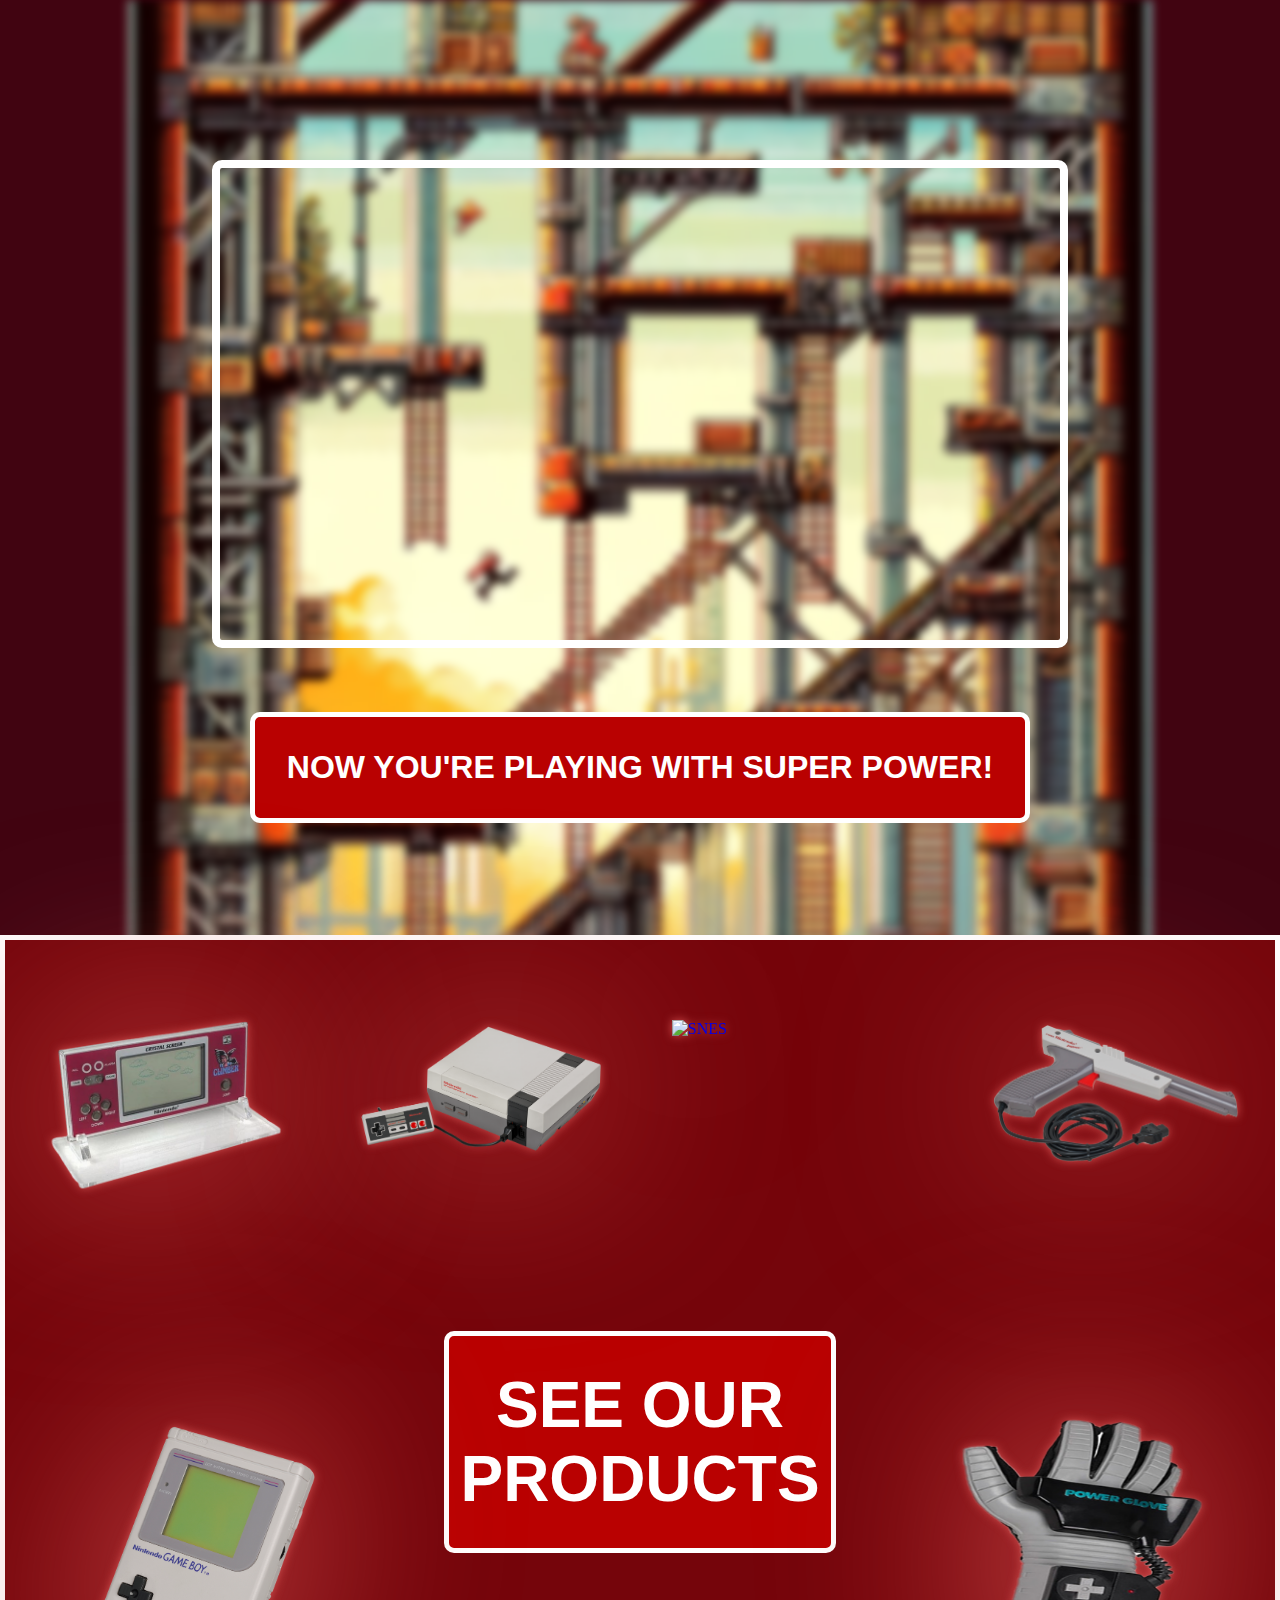
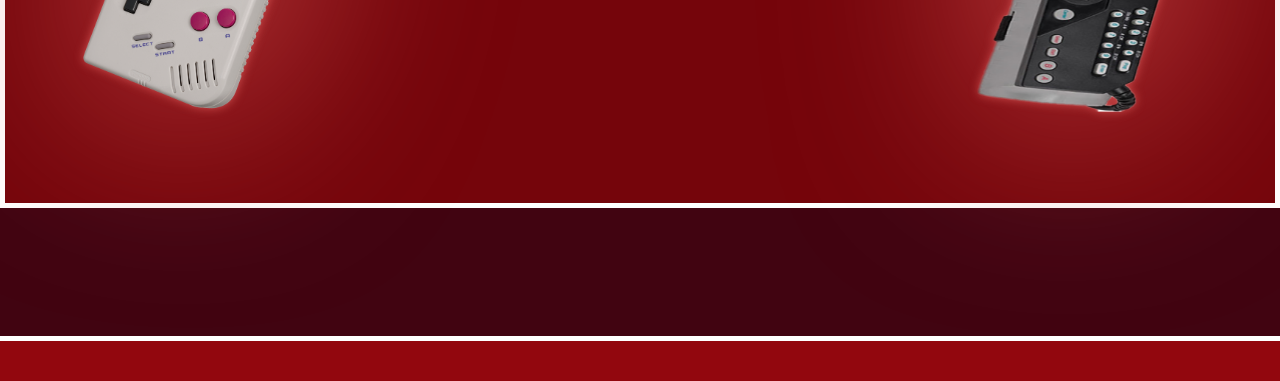
==== index.html @ 07e48787 "Add files via upload" ====
<!DOCTYPE html>
<html lang="en">
<head>
    <!-- more meta tags/favicon -->
    <meta charset="UTF-8">
    <meta name="viewport" content="width=device-width, initial-scale=1.0">
    <meta name="description" content="Video Game Company Products Page">
    <meta name="keywords" content="Video Games, Consoles, Accessories, Digital, Fun, Games">
    <title>Home</title>
    <link rel="stylesheet" href="/css/home.css">
    <link rel="stylesheet" href="/css/headerfooter.css">
    <link rel="icon" href="/Images/Logo/mario.png" type="image/x-icon">
</head>
<body>
    <!-- javascript header -->
    <header id="main-header"></header>
    
    <main class="home-main">
        <!-- holds the youtube video of old nintendo ad and sets it to mute by default -->
        <div class="video-holder">
            <iframe src="https://www.youtube.com/embed/Vb0ul2M6C9o?si=GAKZuXqco0-s30Gz?autoplay=1&mute=1">
            </iframe>
        </div>
        <!-- holds everything else -->
        <section class="consoles-home">
            <!-- the slogan -->
            <h1 id="slogan">
                NOW YOU'RE PLAYING WITH SUPER POWER!
            </h1>
            <!-- the box that holds all the images -->
            <div class="console-images-home">
                <a href="products.html">
                    <img src="/Images/Consoles/Gameandwatch.png" alt="Game&Watch">
                </a>
                <a href="products.html">
                    <img src="/Images/Consoles/nes.png" alt="NES">
                </a>
                <a href="products.html">
                    <img src="/Images/Consoles/snes.png" alt="SNES">
                </a>
                <a href="products.html">
                    <img src="/Images/Consoles/NES_Zapper.webp" alt="Zapper">
                </a>
                <a href="products.html">
                    <img src="/Images/Consoles/gameboy.png" alt="GameBoy">
                </a>
                <!-- this one here is the label -->
                <a href="products.html" id="console-label">SEE OUR PRODUCTS</a>
                
                <a href="products.html">
                    <img src="/Images/Consoles/powerglove.jpg" alt="PowerGlove">
                </a>
            </div>
        </section>
    </main>
    <!-- javascript footer -->
    <footer id="main-footer">
        <!-- home.js makes the slogan grow after scrolling down a certain percent of the web page -->
        <script src="/JS/home.js"></script>
        <script src="/JS/header-footer.js"></script>
    </footer>
</body>
</html>
---- css/home.css ----
/* establish a nice canvas to work on that is dynamic */
body{
    margin: 0;
    display: flex;
    flex-direction: column;
    background-color: rgb(65, 4, 17);
    overflow-x: hidden;
    flex: 1;
}
/* this container holds all the meat */
.home-main {
    /* This is needed to position the pseudo-element */
    position: relative; 
}
/* creates an additional layer on top of home-main allowing us to make a blur effect that doesn't effect the other elements inside */
.home-main::before {
    /* could be used to add text but wont display anything without at least an empty string */
    content: "";
    /* ensures it will not effect the positioning of the other elements */
    position: absolute;
    /* ensure complete coverage */
    top: 0;
    left: 0;
    width: 100%;
    height: 100%;
    /* place my image */
    background-image: url('/Images/Backdrops/Homebackdrop.webp');
    /* put in the center */
    background-position: center;
    /* make it so the image doesn't move when scrolling */
    background-attachment: fixed;
    /* make it so the image doesn't loop to fill space */
    background-repeat: no-repeat;
    /* put on the blur */
    filter: blur(5px);
    /* place it behind everything inside main */
    z-index: -1;
}
/* create flexbox to hold video */
.video-holder{
    display: flex;
    padding-top: 10rem;
    justify-content: center;
    align-items: center;
}
/* adjust video size and add border */
iframe{
    border: 8px solid white;
    border-radius: 10px;
    height: 472px;
    aspect-ratio: 16/9;
}
/* slogan that appears under the video */
#slogan{
    /* put separate margin size for top and bottom to look good after java scale */
    margin-top: 5%;
    margin-bottom: 2.5%;
    text-align: center;
    border: 5px solid white;
    border-radius: 10px;
    color: white;
    font-family: sans-serif;
    font-weight: bold;
    background-color: rgb(185, 1, 1);
    padding: 2.5%;
    font-size: 2rem;
    /* applies smooth grow animation */
    transition: transform 0.5s ease;
}
/* hub for all the consoles displayed */
.consoles-home{
    display: flex;
    flex-direction: column;
    align-items: center;
    /* separate from footer without losing the background in main */
    margin-bottom: 10%;
}
/* holder for the actual console images/ word box */
.consoles-home .console-images-home{
    display: flex;
    justify-content: space-around;
    flex-direction: row;
    flex-wrap: wrap;
    margin-top: 5rem;
    border: 5px solid white;
    background-color: rgb(117, 5, 11);
}
/* the label in the middle of all the consoles */
.console-images-home #console-label{
    display: flex;
    border: 2px solid;
    text-align: center;
    margin: 0;
    justify-self: center;
    align-self: flex-start;
    border: 5px solid white;
    border-radius: 10px;
    color: white;
    font-family: sans-serif;
    font-weight: bold;
    background-color: rgb(185, 1, 1);
    font-size: 5vw;
    padding: 2.5vw 5vw;
    transition: transform 0.5s ease;
}
/* hover effect for the console label */
.console-images-home #console-label:hover{
    transform: scale(1.1);
}
/* the console images links which hold the images */
.console-images-home a{
    width: 20%;
    height: 20%;
    justify-content: center;
    text-decoration: none;
    flex-wrap: wrap;
    align-items: center;
    margin: 5rem 1rem;
}
/* the images themselves */
.console-images-home a img{
    width: 100%;
    height: 100%;
    filter: drop-shadow(0 0 100px rgb(209, 78, 78));
    filter: drop-shadow(0 0 5px rgb(209, 78, 78)) drop-shadow(0 0 100px rgb(209, 78, 78));
    transition: transform 0.5s ease;
}
/* hover effect for the console images */
.console-images-home a img:hover {
    transform: scale(1.1);
}
/* media queries forgoing below 1024, 960, 650 */
@media screen and (max-width: 1024px) {
    .video-holder{
        padding-top: 5rem;
    }
    iframe{
        height: 472px;
    }
}

@media screen and (max-width: 960px) {
    iframe{
        height: 300px;
    }
}

@media screen and (max-width: 650px) {
    .video-holder{
        padding-top: 3rem;
    }
    iframe{
        height: 190px;
    }
    #slogan{
        margin-bottom: 0;
    }
    .console-images-home #console-label {
        order: -1;
        padding:2rem 8rem;
        margin:5rem 0 2.5rem 0;
        font-size: 8vw;
    }
    .console-images-home a{
        width: 30%;
        height: 20%;
        margin: 5rem 2rem;
    }
}
---- css/headerfooter.css ----
/* holds the logo and nav bar as a whole and puts them in column */
header{
    display: flex;
    flex: auto;
    flex-direction: column;
    justify-content: center;
}
/* flexbox to hold the main logo */
.Main-Logo{
    justify-content: center;
    display: flex;
    padding: 2%;
    background-color: rgb(185, 1, 1);
}
/* actual logo image */
.Main-Logo img{
    border: 10px solid white;
    border-style:inset;
    padding: 20px;
    max-height: 10vw;
}
/* box to hold all the navbar elements */
.nav-bar{
    display: flex;
    border: 2px solid rgb(161, 15, 15);
    justify-content: space-around;
    background-color: rgb(204, 13, 13);
}
/* nav bar elements themselves */
.nav-bar a{
    /* display block allows the link item to be clickable anywhere on the element  */
    display: block;
    flex: 1;
    margin: auto;
    text-align: center;
    text-decoration: none;
    font-family: sans-serif;
    font-size: 1.5vw;
    color: white;
    /* set these to transparent so i can fade in other design on hover */
    background-color: transparent;
    border: 4px solid transparent;
    padding: 20px;
    transition: color 0.3s ease, background-color 0.025s ease, border 0.15s ease;
}
/* hover effect */
.nav-bar a:hover{
    border: 4px solid red;
    color: red;
    background-color: white;
    font-weight: bold;
    border-radius: 10px;
}
/* flexbox to hold all footer items */
footer{
    display: flex;
    justify-content: center;
    flex-direction: column;
    border-top: 5px solid white;
    background-color: rgb(146, 7, 14);
    padding: 2.5rem 0 0 0;
}
/* i feel like the rest is extremely self explanatory if you read the header css */
#footer-logo{
    justify-content: center;
    display: flex;
    flex: 1;
}

#footer-logo img{
    border: 4px solid white;
    border-style:inset;
    padding: 10px;
}

#footer-nav{
    display: flex;
    justify-content: center;
}
#footer-nav a{
    display: block;
    text-align: center;
    text-decoration: none;
    font-family: sans-serif;
    font-size: 1vw;
    color: white;
    background-color: transparent;
    border: 4px solid transparent;
    padding: 20px 20px 5px 20px;
    transition: color 0.3s ease, transform .2s ease;
}

#footer-nav a:hover{
    transform: scale(1.1);
    filter: drop-shadow(0 0 5px rgb(209, 78, 78)) drop-shadow(0 0 100px rgb(209, 78, 78));
}

#footer-trademark{
    display: flex;
    color: white;
    justify-content:center;
}
/* media queries for 640 and 360 the rest is dynamic enough*/
@media screen and (max-width: 640px) {
    .Main-Logo img{
        max-height: 4vw;
        border: 4px solid white;
        border-style:inset;
        padding: 10px;
    }
    .nav-bar a{
        font-size: .7rem;
    }
    #footer-nav a{
        font-size: .5rem;
    }
    #footer-trademark{
        font-size: .5rem;
    }
}
/* the words wrap at this point so i had to adjust padding for consistency */
@media screen and (max-width: 370px) {
    #contact-us{
        padding:15px 20px;
    }
}
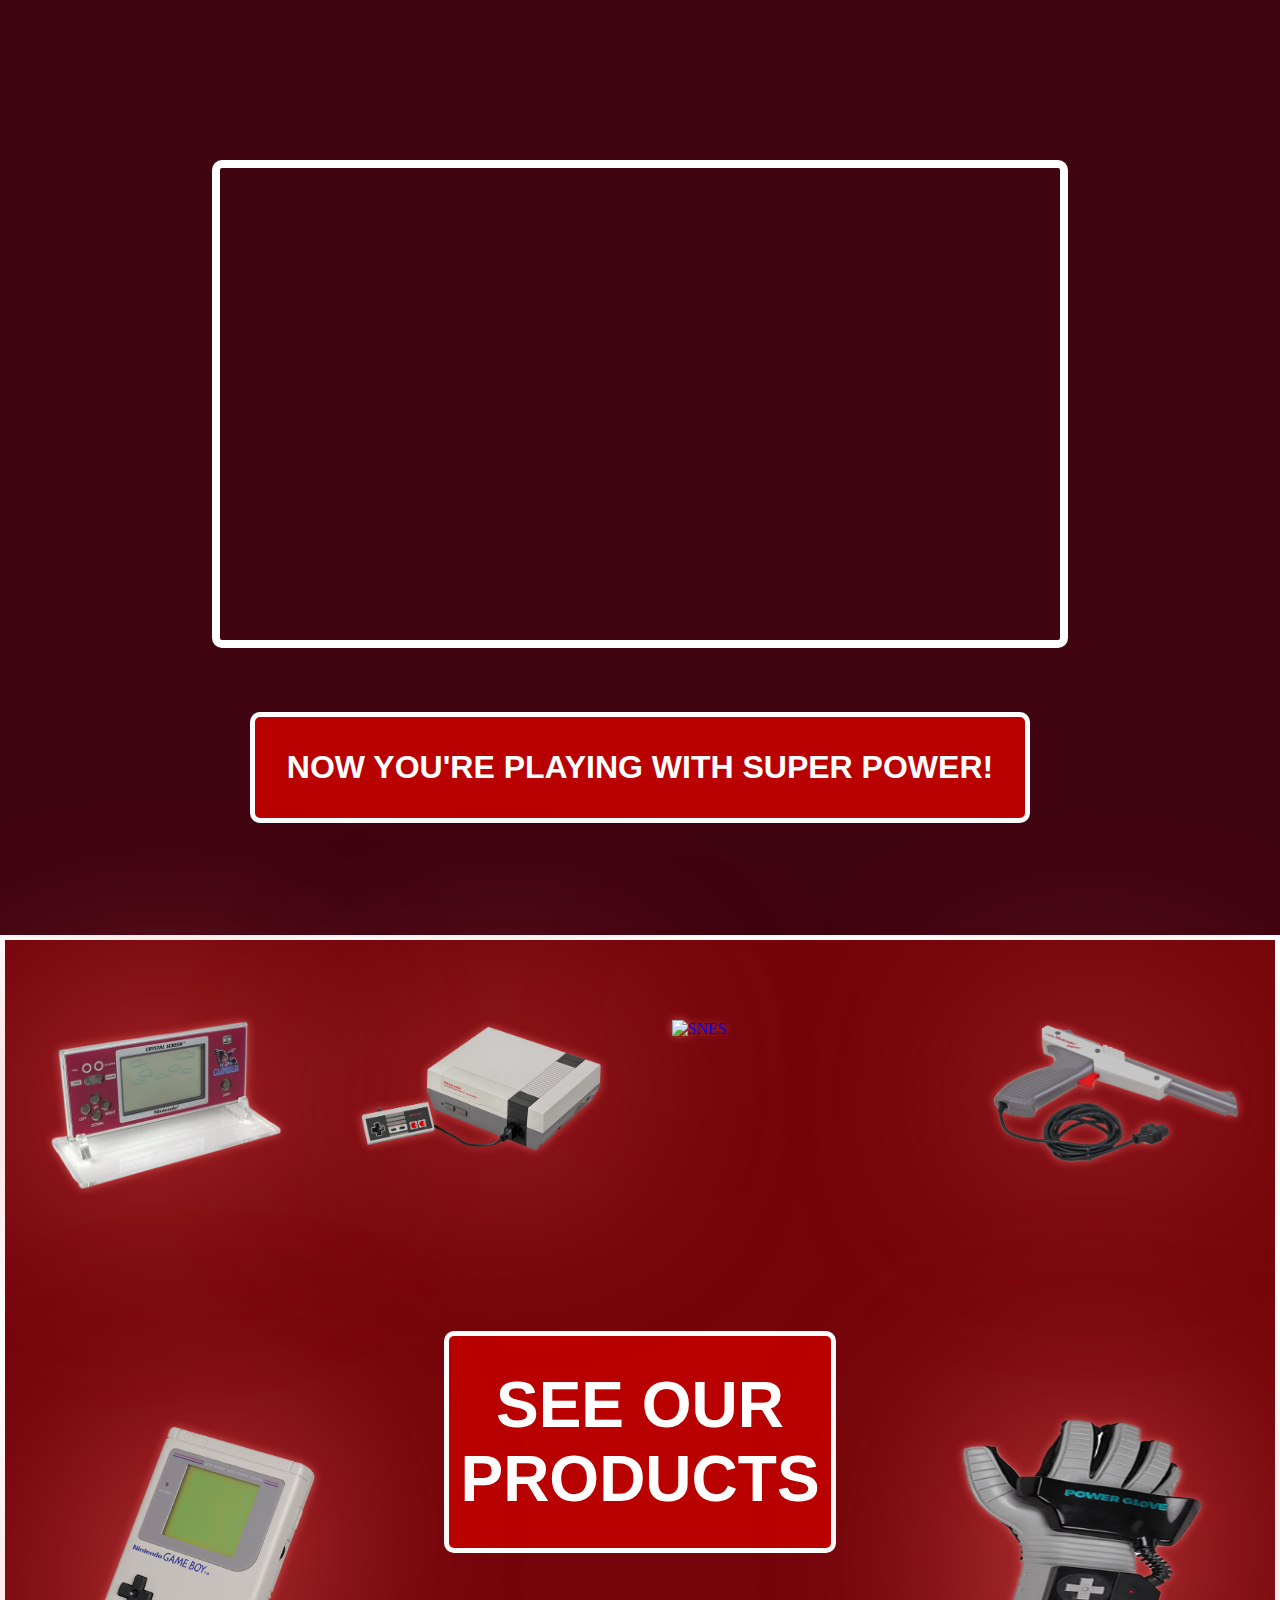
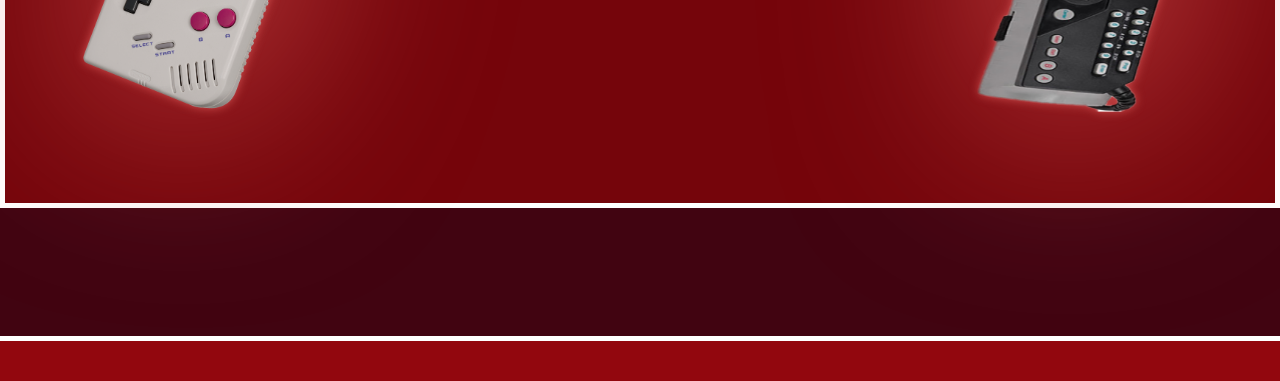
==== commit 739e61af: "Add files via upload" ====
--- a/index.html
+++ b/index.html
@@ -7,9 +7,9 @@
     <meta name="description" content="Video Game Company Products Page">
     <meta name="keywords" content="Video Games, Consoles, Accessories, Digital, Fun, Games">
     <title>Home</title>
-    <link rel="stylesheet" href="/css/home.css">
-    <link rel="stylesheet" href="/css/headerfooter.css">
-    <link rel="icon" href="/Images/Logo/mario.png" type="image/x-icon">
+    <link rel="stylesheet" href="css/home.css">
+    <link rel="stylesheet" href="css/headerfooter.css">
+    <link rel="icon" href="Images/Logo/mario.png" type="image/x-icon">
 </head>
 <body>
     <!-- javascript header -->
@@ -30,25 +30,25 @@
             <!-- the box that holds all the images -->
             <div class="console-images-home">
                 <a href="products.html">
-                    <img src="/Images/Consoles/Gameandwatch.png" alt="Game&Watch">
+                    <img src="Images/Consoles/Gameandwatch.png" alt="Game&Watch">
                 </a>
                 <a href="products.html">
-                    <img src="/Images/Consoles/nes.png" alt="NES">
+                    <img src="Images/Consoles/nes.png" alt="NES">
                 </a>
                 <a href="products.html">
-                    <img src="/Images/Consoles/snes.png" alt="SNES">
+                    <img src="Images/Consoles/snes.png" alt="SNES">
                 </a>
                 <a href="products.html">
-                    <img src="/Images/Consoles/NES_Zapper.webp" alt="Zapper">
+                    <img src="Images/Consoles/NES_Zapper.webp" alt="Zapper">
                 </a>
                 <a href="products.html">
-                    <img src="/Images/Consoles/gameboy.png" alt="GameBoy">
+                    <img src="Images/Consoles/gameboy.png" alt="GameBoy">
                 </a>
                 <!-- this one here is the label -->
                 <a href="products.html" id="console-label">SEE OUR PRODUCTS</a>
                 
                 <a href="products.html">
-                    <img src="/Images/Consoles/powerglove.jpg" alt="PowerGlove">
+                    <img src="Images/Consoles/powerglove.jpg" alt="PowerGlove">
                 </a>
             </div>
         </section>
@@ -56,8 +56,8 @@
     <!-- javascript footer -->
     <footer id="main-footer">
         <!-- home.js makes the slogan grow after scrolling down a certain percent of the web page -->
-        <script src="/JS/home.js"></script>
-        <script src="/JS/header-footer.js"></script>
+        <script src="JS/home.js"></script>
+        <script src="JS/header-footer.js"></script>
     </footer>
 </body>
 </html>--- a/css/home.css
+++ b/css/home.css
@@ -24,7 +24,7 @@
     width: 100%;
     height: 100%;
     /* place my image */
-    background-image: url('/Images/Backdrops/Homebackdrop.webp');
+    /* background-image: url(''); */
     /* put in the center */
     background-position: center;
     /* make it so the image doesn't move when scrolling */
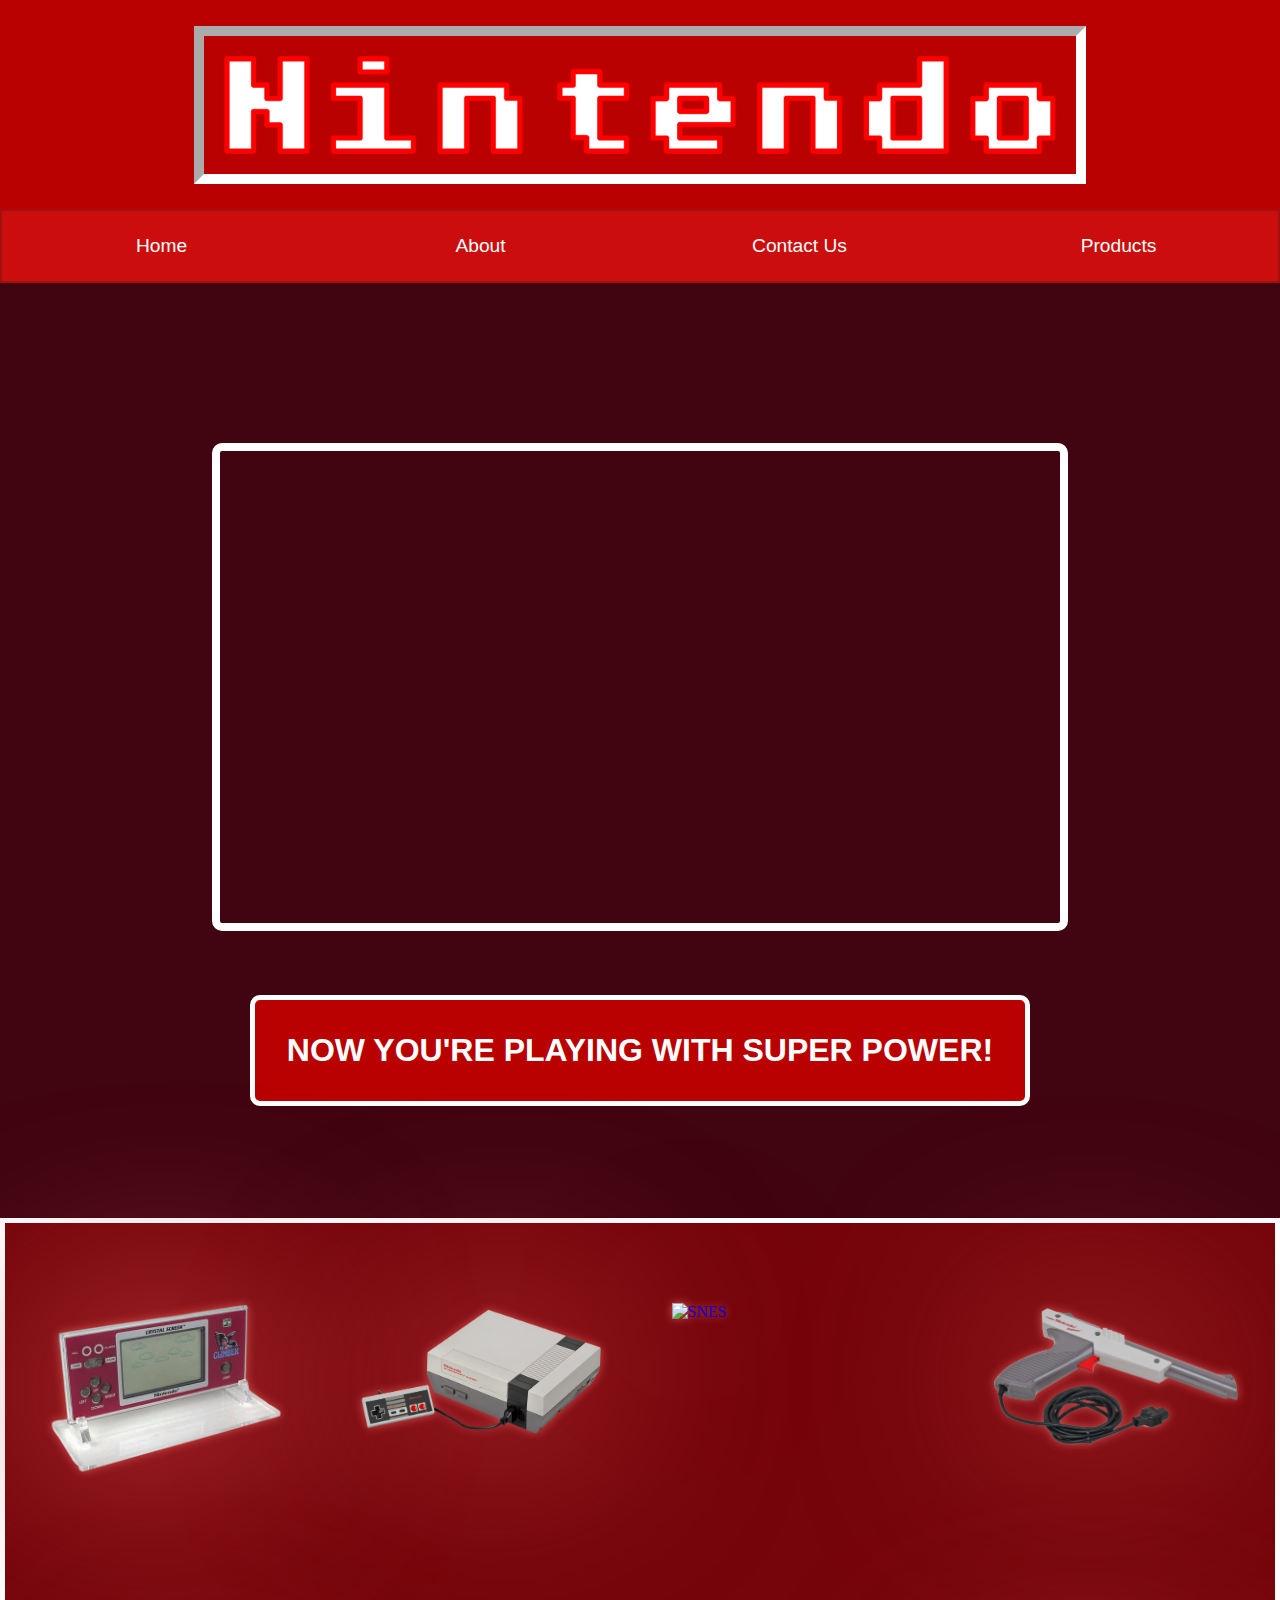
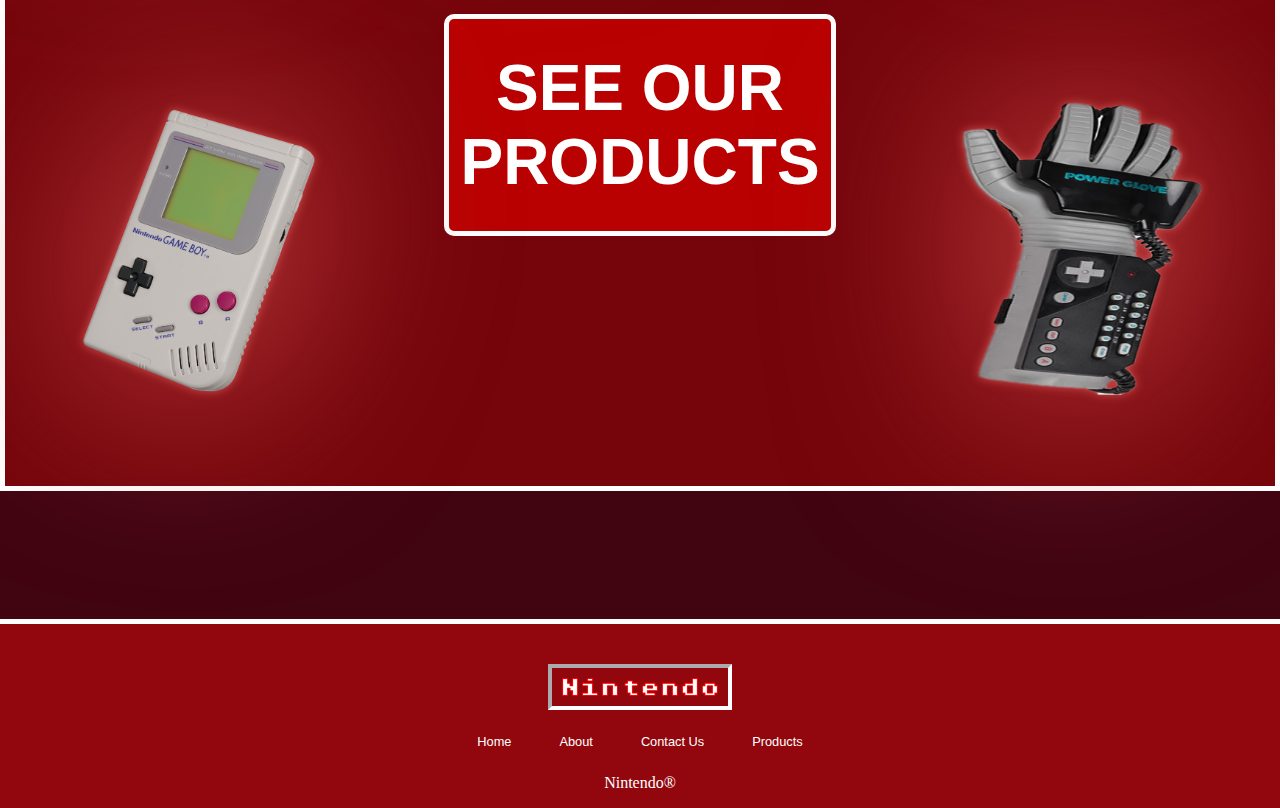
==== commit 8bc4f66d: "Add files via upload" ====
--- a/index.html
+++ b/index.html
@@ -56,8 +56,8 @@
     <!-- javascript footer -->
     <footer id="main-footer">
         <!-- home.js makes the slogan grow after scrolling down a certain percent of the web page -->
-        <script src="JS/home.js"></script>
-        <script src="JS/header-footer.js"></script>
+        <script src="home.js"></script>
+        <script src="header-footer.js"></script>
     </footer>
 </body>
 </html>